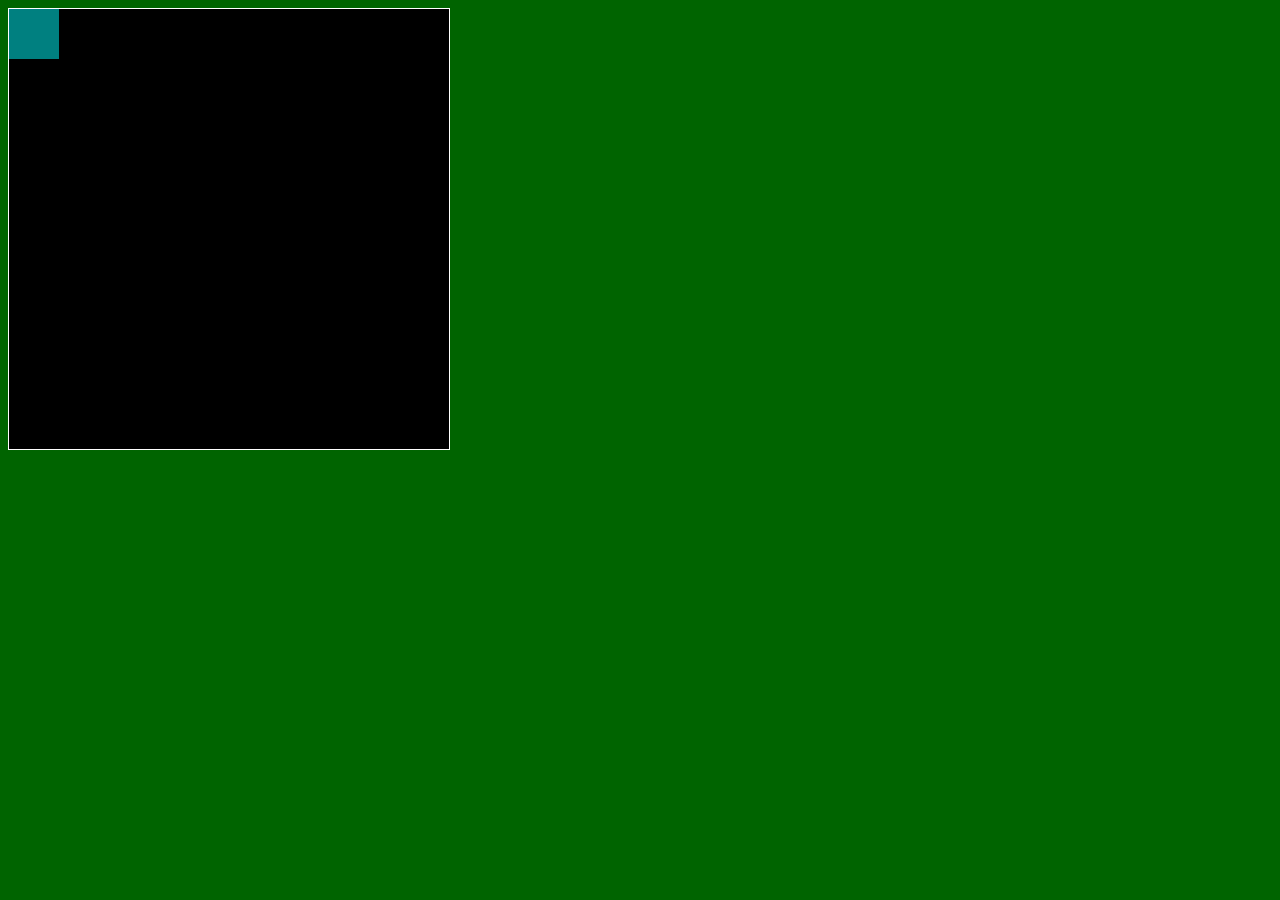
==== asd-projects/walker/index.html @ f5f6868f "installing projects" ====
<!DOCTYPE html>
<html>
  <head>
    <title>Title</title>
    <!-- Load CSS files -->
    <link rel="stylesheet" type="text/css" href="index.css">
    
    <!-- Load JavaScript files -->
    <script src="jquery.min.js"></script>
    <script src="index.js"></script>
  </head>
  
  <body>
    <div id='board'>
      <div id='gameItem'></div>
    </div>
  </body>
</html>
---- asd-projects/walker/index.css ----
body {
  background-color: darkgreen;
}

#board {
  width: 440px;
  height: 440px;
  border: 1px solid white;
  background-color: black;
  position: relative;
}

#gameItem {
  background-color: teal;
  width: 50px;
  height: 50px;
  position: absolute;
/*   left: 100px; */  /* Uncomment if you want to set a "starting" position */
/*   top: 100px;  */  /* Uncomment if you want to set a "starting" position */
}
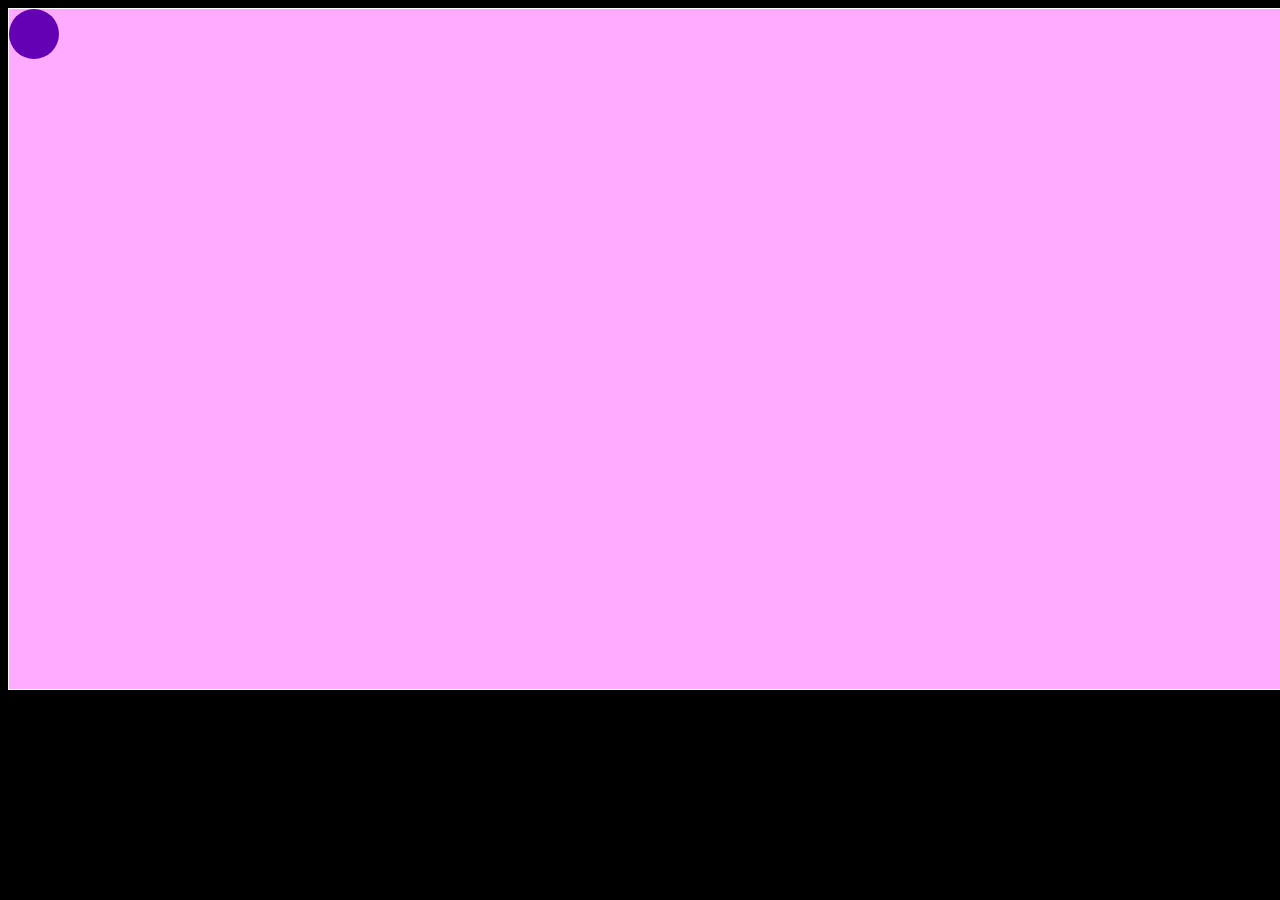
==== commit eefcf6f1: "saving walker" ====
--- a/asd-projects/walker/index.html
+++ b/asd-projects/walker/index.html
@@ -12,7 +12,7 @@
   
   <body>
     <div id='board'>
-      <div id='gameItem'></div>
+      <div id='walker'></div>
     </div>
   </body>
 </html>
--- a/asd-projects/walker/index.css
+++ b/asd-projects/walker/index.css
@@ -1,21 +1,24 @@
 
 body {
-  background-color: darkgreen;
+  background-color: black;
+  width: 50px;
+  height: 50px;
 }
 
 #board {
-  width: 440px;
-  height: 440px;
+  width: 1500px;
+  height: 680px;
   border: 1px solid white;
-  background-color: black;
+  background-color: rgb(255, 171, 255);
   position: relative;
 }
 
-#gameItem {
-  background-color: teal;
+#walker {
+  background-color: rgb(100, 1, 181);
   width: 50px;
   height: 50px;
   position: absolute;
+  border-radius: 50px;
 /*   left: 100px; */  /* Uncomment if you want to set a "starting" position */
 /*   top: 100px;  */  /* Uncomment if you want to set a "starting" position */
 }
